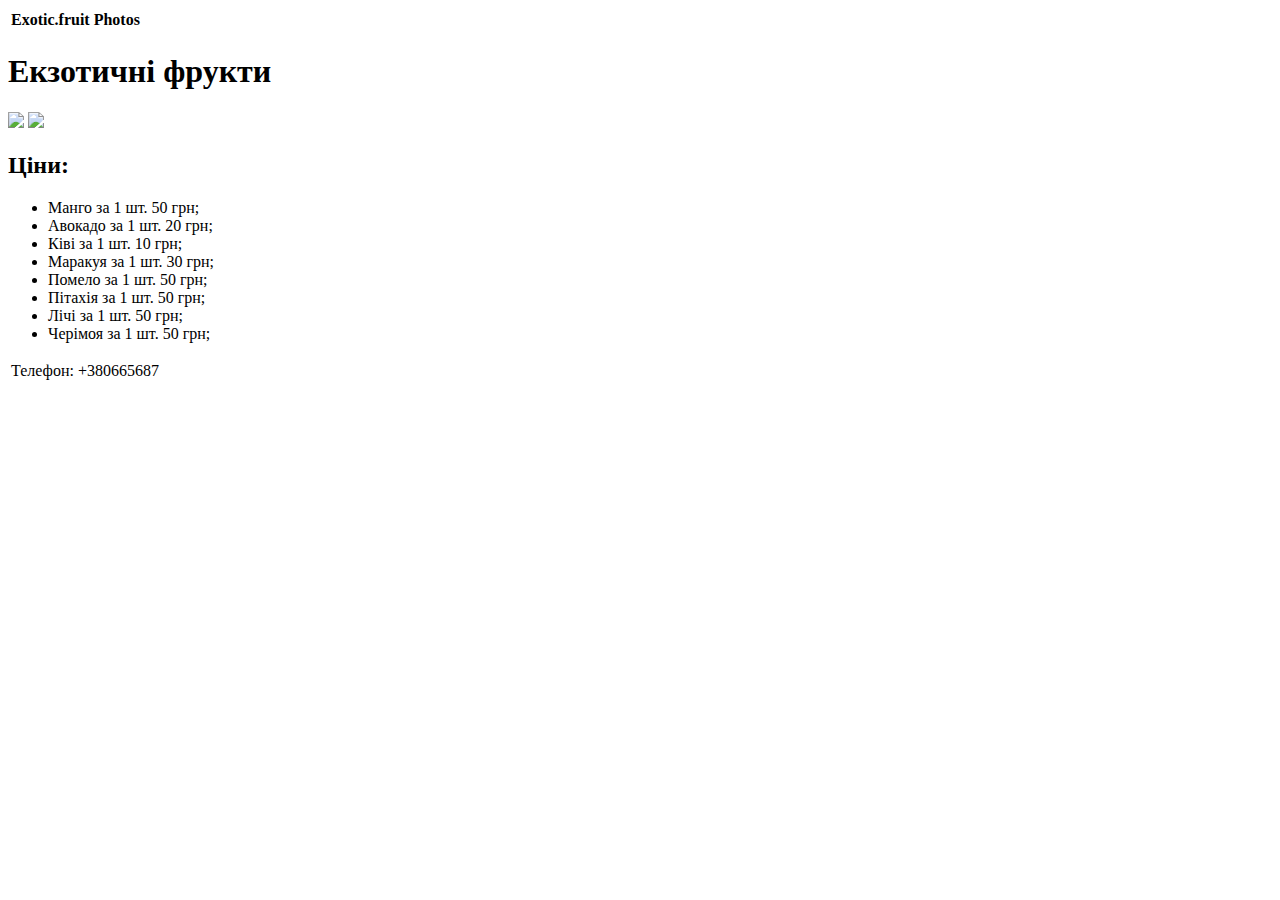
==== index.html @ 8efe1018 "Create index.html" ====
<html>
        <head>
        <title>Біографія Шевченка</title>
        <link rel="stylesheet" href="style.css">
        </head>
    <body>
        <header>
            <table>
            <tr>
            <td><p><b>Exotic.fruit</b></p></td>
            <td><p><b>Photos</b></p></td>
            </tr>
            </table>
        </header>
        <main>
            <h1>Екзотичні фрукти</h1>
            <img class="img1" src="https://cdn.pixabay.com/photo/2018/01/29/10/26/star-apple-3115755_1280.jpg">
            <img class="img1" src="https://cdn.pixabay.com/photo/2016/02/14/18/59/banana-1199973_1280.jpg">
            <h2>Ціни:</h2>
            <ul>
                <li>Манго за 1 шт.  50 грн;</li>
                <li>Авокадо за 1 шт.  20 грн;</li>
                <li>Ківі за 1 шт.  10 грн;</li>
                <li>Маракуя за 1 шт.  30 грн;</li>
                <li>Помело за 1 шт.  50 грн;</li>
                <li>Пітахія за 1 шт.  50 грн;</li>
                <li>Лічі за 1 шт.  50 грн;</li>
                <li>Черімоя за 1 шт.  50 грн;</li>
            </ul>
        </main>
        <footer>
            <table>
            <tr>
            <td><p>Телефон: +380665687</p></td>
            </tr>
            </table>
        </footer>
    </body>
</html>
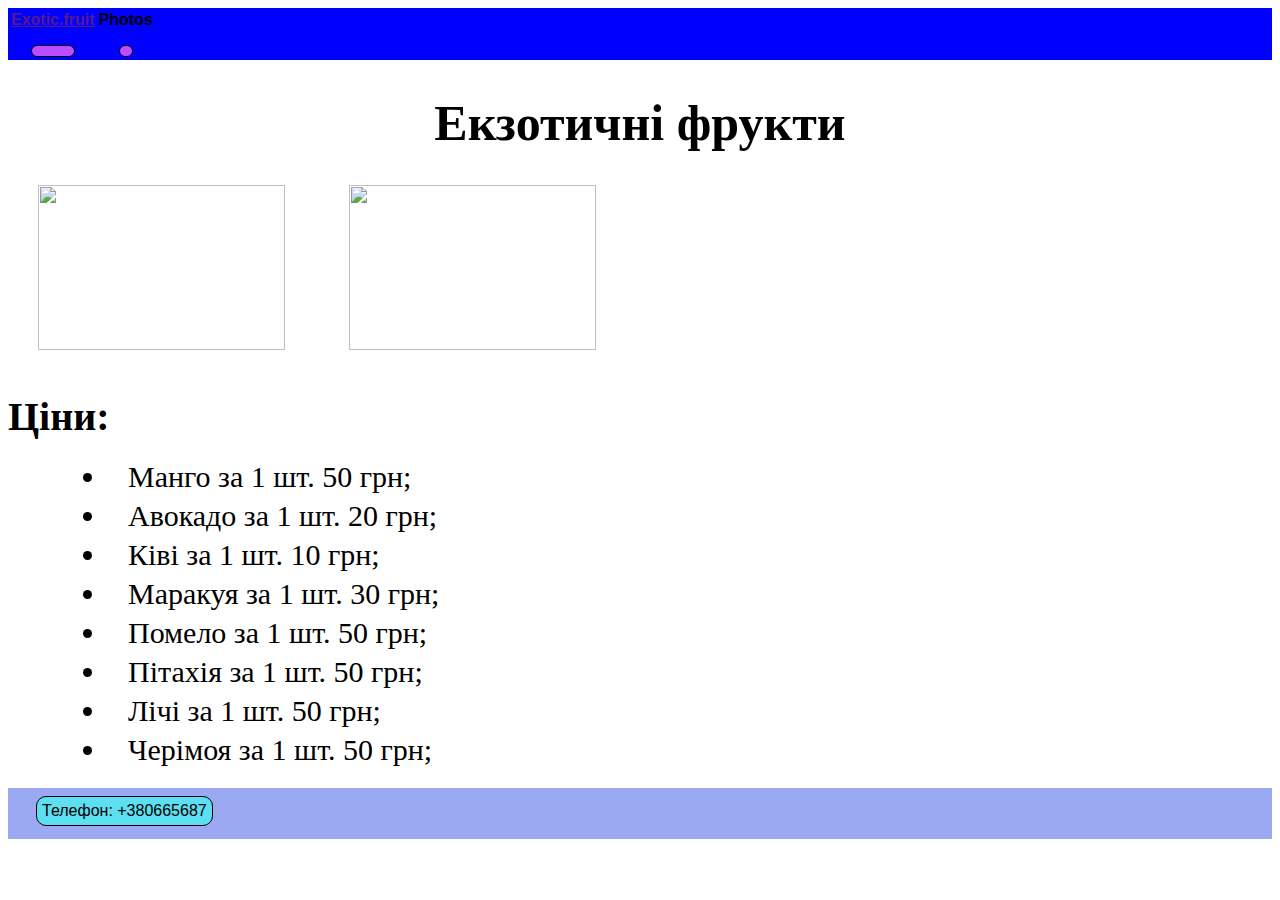
==== commit a93895f1: "Update index.html" ====
--- a/index.html
+++ b/index.html
@@ -7,8 +7,8 @@
         <header>
             <table>
             <tr>
-            <td><p><b>Exotic.fruit</b></p></td>
-            <td><p><b>Photos</b></p></td>
+            <td><a href><b>Exotic.fruit</b></p></td>
+            <td><a><b>Photos</b></p></td>
             </tr>
             </table>
         </header>
--- a/style.css
+++ b/style.css
@@ -0,0 +1,67 @@
+body {
+    font-family: sans-serif;
+}
+
+h1{
+font-family: 'Inter';
+font-size: 50px;
+text-align: center;
+color: #000000;
+}
+
+.img1{
+width: 247px;
+height: 165px;
+margin-left: 30px;
+margin-right: 30px;
+margin-bottom: 10px;
+}
+
+header{
+    background-color: blue;
+}
+
+td p{
+    margin-right: 20px;
+    background-color: #BB4CFF;
+    margin-left: 20px;
+    padding-left: 5px;
+    padding-top: 5px;
+    padding-bottom: 5px;
+    padding-right: 5px;
+    border: 1px solid #000000;
+    border-radius: 10px;
+}
+
+footer {
+    background-color: #9BA9F3;
+    padding-top: 5px;
+    padding-bottom: 10px;
+    padding-left: 5px;
+    padding-right: 10px;
+}
+
+h2{
+width: 302px;
+height: 34px;
+font-family: 'Inter';
+color: #000000;
+font-size: 40px;
+}
+
+li{
+    font-family: 'Inter';
+color: #000000;
+font-size: 30px;
+margin-left: 60px;
+padding-left: 20px;
+padding-bottom: 5px;
+}
+
+footer p{
+    margin-right: 20px;
+    background-color: #5BDFF1;
+    margin-left: 20px;
+    border: 1px solid #000000;
+    border-radius: 10px;
+}
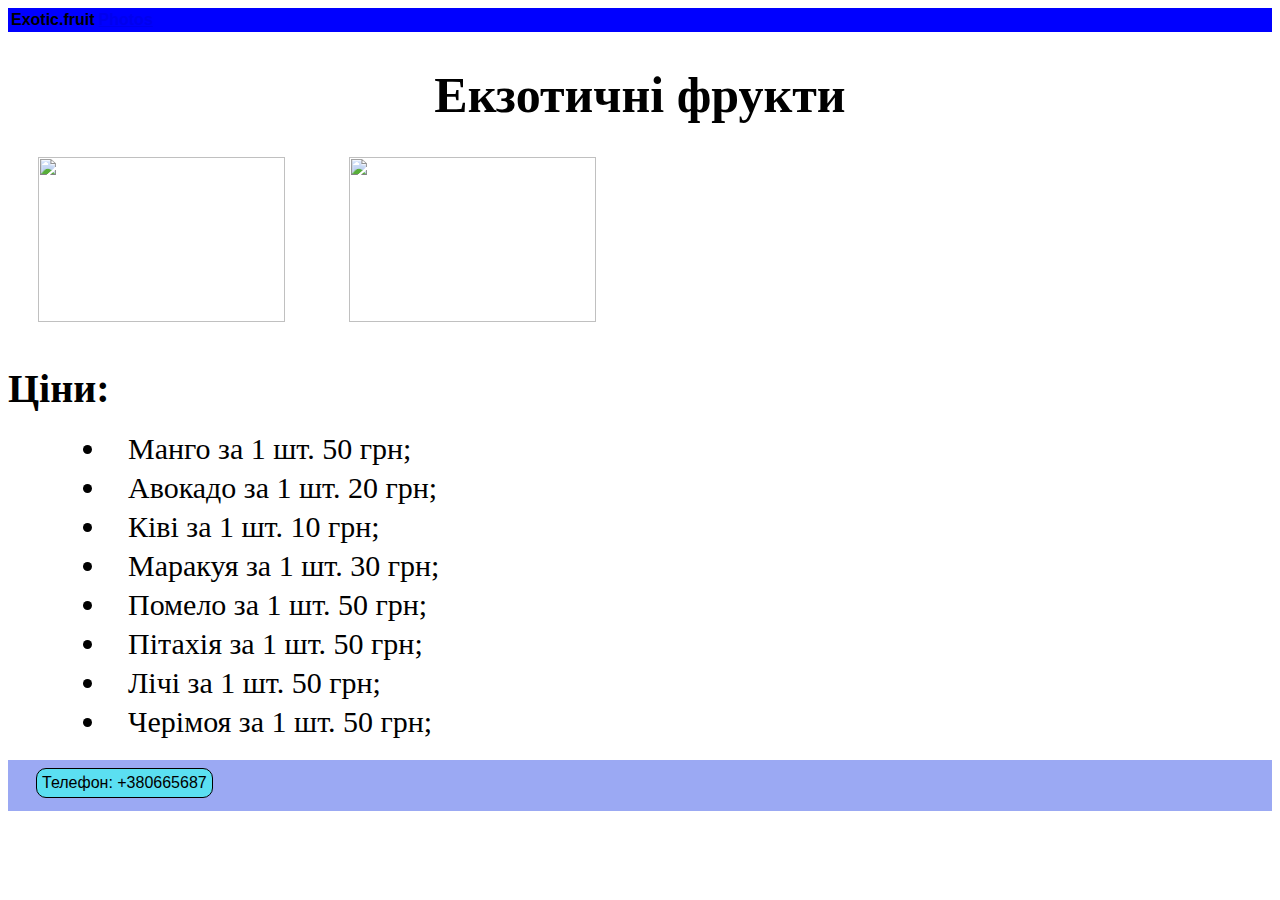
==== commit 03045171: "Update index.html" ====
--- a/index.html
+++ b/index.html
@@ -7,8 +7,8 @@
         <header>
             <table>
             <tr>
-            <td><a href><b>Exotic.fruit</b></p></td>
-            <td><a><b>Photos</b></p></td>
+            <td><a><b>Exotic.fruit</b></a></td>
+            <td><a href="index2.html"><b>Photos</b></a></td>
             </tr>
             </table>
         </header>
